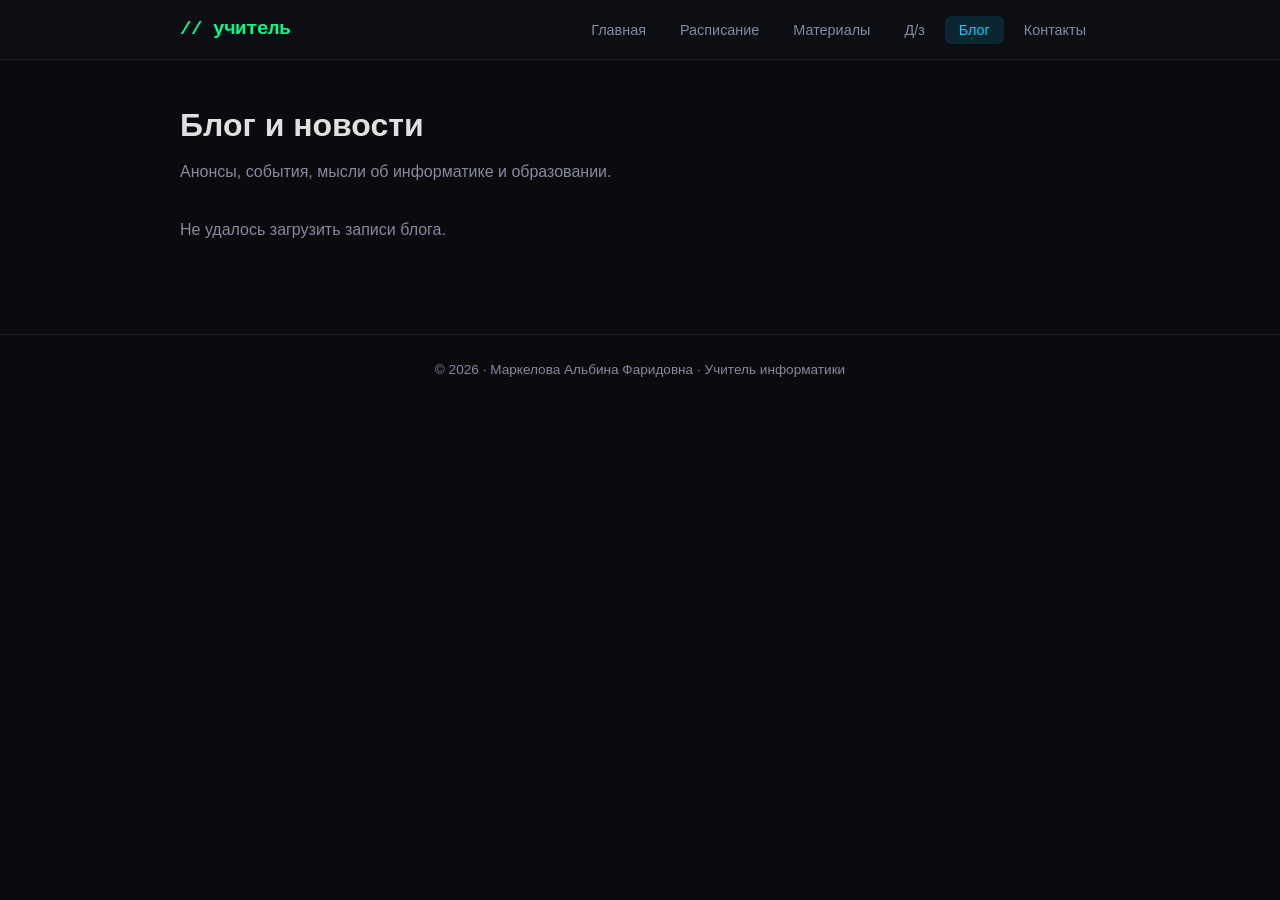
==== blog.html @ a4f2118f "Первый коммит — статический фронтенд учителя информатики" ====
<!DOCTYPE html>
<html lang="ru">
<head>
  <meta charset="UTF-8">
  <meta name="viewport" content="width=device-width, initial-scale=1.0">
  <title>Блог · Учитель информатики</title>
  <link rel="stylesheet" href="/style.css">
</head>
<body>
  <nav class="navbar">
    <div class="nav-inner">
      <span class="nav-logo">// учитель</span>
      <ul class="nav-links">
        <li><a href="/">Главная</a></li>
        <li><a href="/schedule">Расписание</a></li>
        <li><a href="/materials">Материалы</a></li>
        <li><a href="/hw">Д/з</a></li>
        <li><a href="/blog" class="active">Блог</a></li>
        <li><a href="/contacts">Контакты</a></li>
      </ul>
    </div>
  </nav>

  <main>
    <h1>Блог и новости</h1>
    <p class="page-desc">Анонсы, события, мысли об информатике и образовании.</p>

    <section id="blog-posts">
      <p class="page-desc">Загрузка...</p>
    </section>
  </main>

  <footer>
    <p>© 2026 · Маркелова Альбина Фаридовна · Учитель информатики</p>
  </footer>

  <script>
    fetch('/api/blog')
      .then(r => r.json())
      .then(data => {
        const section = document.getElementById('blog-posts');
        section.innerHTML = data.map(p => '<article class="post">' +
          '<h2>' + p.title + '</h2>' +
          '<p class="post-meta">' + p.date + '</p>' +
          '<p>' + p.excerpt + '</p>' +
          '<a href="#">Читать →</a>' +
          '</article>').join('');
      })
      .catch(() => {
        document.getElementById('blog-posts').innerHTML = '<p class="page-desc">Не удалось загрузить записи блога.</p>';
      });
  </script>
</body>
</html>
---- style.css ----
/* === Шнырь-стайл: тёмный минимализм, информатика === */

:root {
  --bg: #0a0a0f;
  --bg-card: #14141c;
  --bg-nav: #0d0d14;
  --text: #e0e0e0;
  --text-muted: #8888a0;
  --accent: #00d4ff;
  --accent2: #7c3aed;
  --green: #00ff88;
  --border: #1e1e2e;
  --radius: 10px;
}

* {
  margin: 0;
  padding: 0;
  box-sizing: border-box;
}

body {
  font-family: -apple-system, BlinkMacSystemFont, 'Segoe UI', Roboto, 'Noto Sans', sans-serif;
  background: var(--bg);
  color: var(--text);
  line-height: 1.6;
  min-height: 100vh;
}

a {
  color: var(--accent);
  text-decoration: none;
  transition: color .2s;
}
a:hover {
  color: var(--green);
}

/* === Навигация === */
.navbar {
  background: var(--bg-nav);
  border-bottom: 1px solid var(--border);
  position: sticky;
  top: 0;
  z-index: 100;
}
.nav-inner {
  max-width: 960px;
  margin: 0 auto;
  display: flex;
  align-items: center;
  justify-content: space-between;
  padding: 14px 20px;
}
.nav-logo {
  font-family: 'Courier New', monospace;
  font-weight: bold;
  font-size: 1.2rem;
  color: var(--green);
  letter-spacing: -0.5px;
}
.nav-links {
  display: flex;
  gap: 6px;
  list-style: none;
}
.nav-links a {
  padding: 6px 14px;
  border-radius: 6px;
  font-size: 0.9rem;
  color: var(--text-muted);
  transition: background .2s, color .2s;
}
.nav-links a:hover {
  background: rgba(255,255,255,.05);
  color: var(--text);
}
.nav-links a.active {
  background: rgba(0,212,255,.12);
  color: var(--accent);
}

/* === Main === */
main {
  max-width: 960px;
  margin: 0 auto;
  padding: 40px 20px 60px;
}

h1 {
  font-size: 2rem;
  font-weight: 700;
  margin-bottom: 8px;
}
h2 {
  font-size: 1.4rem;
  margin-bottom: 6px;
}
h3 {
  font-size: 1.05rem;
  margin-bottom: 4px;
}

.page-desc {
  color: var(--text-muted);
  margin-bottom: 32px;
}

/* === Герой === */
.hero {
  text-align: center;
  padding: 60px 0 40px;
}
.hero h1 {
  font-size: 2.6rem;
  margin-bottom: 6px;
}
.subtitle {
  color: var(--accent);
  font-size: 1.1rem;
  margin-bottom: 16px;
}
.desc {
  color: var(--text-muted);
  max-width: 520px;
  margin: 0 auto 28px;
}
.hero-links {
  display: flex;
  gap: 12px;
  justify-content: center;
}
.btn {
  display: inline-block;
  padding: 10px 24px;
  border-radius: 6px;
  background: var(--accent);
  color: #000;
  font-weight: 600;
  font-size: .9rem;
  transition: background .2s, transform .1s;
}
.btn:hover {
  background: var(--green);
  color: #000;
  transform: translateY(-1px);
}
.btn-outline {
  background: transparent;
  border: 1px solid var(--accent);
  color: var(--accent);
}
.btn-outline:hover {
  background: var(--accent);
  color: #000;
}

/* === Карточки на главной === */
.cards {
  display: grid;
  grid-template-columns: repeat(auto-fill, minmax(220px, 1fr));
  gap: 16px;
  margin-top: 20px;
}
.card {
  background: var(--bg-card);
  border: 1px solid var(--border);
  border-radius: var(--radius);
  padding: 22px;
  transition: border-color .2s, transform .2s;
}
.card:hover {
  border-color: var(--accent);
  transform: translateY(-3px);
}
.card h3 {
  margin-bottom: 8px;
}
.card p {
  color: var(--text-muted);
  font-size: .9rem;
  margin-bottom: 12px;
}
.card a {
  font-size: .9rem;
}

/* === Расписание === */
.schedule-grid {
  display: grid;
  grid-template-columns: repeat(auto-fill, minmax(260px, 1fr));
  gap: 14px;
}
.day-card {
  background: var(--bg-card);
  border: 1px solid var(--border);
  border-radius: var(--radius);
  padding: 18px;
}
.day-card h3 {
  color: var(--accent);
  margin-bottom: 12px;
  font-size: 1rem;
}
.day-card ul {
  list-style: none;
}
.day-card li {
  padding: 5px 0;
  font-size: .9rem;
  border-bottom: 1px solid rgba(255,255,255,.04);
}
.day-card li:last-child {
  border-bottom: none;
}
.time {
  color: var(--text-muted);
  margin-right: 10px;
  font-family: 'Courier New', monospace;
  font-size: .85rem;
}

/* === Материалы === */
.materials-list {
  display: flex;
  flex-direction: column;
  gap: 10px;
}
.material-item {
  background: var(--bg-card);
  border: 1px solid var(--border);
  border-radius: var(--radius);
  padding: 18px 22px;
  display: flex;
  align-items: center;
  justify-content: space-between;
  flex-wrap: wrap;
  gap: 8px;
}
.material-item h3 {
  margin: 0;
  min-width: 200px;
}
.material-item p {
  color: var(--text-muted);
  font-size: .85rem;
}

/* === Домашние задания === */
.hw-list {
  display: flex;
  flex-direction: column;
  gap: 10px;
}
.hw-item {
  background: var(--bg-card);
  border: 1px solid var(--border);
  border-radius: var(--radius);
  padding: 18px 22px;
}
.hw-item h3 {
  margin-bottom: 2px;
}
.hw-date {
  color: var(--accent2);
  font-size: .85rem;
  margin-bottom: 6px;
  font-family: 'Courier New', monospace;
}
.hw-item p:last-child {
  color: var(--text-muted);
  font-size: .9rem;
}

/* === Блог === */
.post {
  background: var(--bg-card);
  border: 1px solid var(--border);
  border-radius: var(--radius);
  padding: 22px;
  margin-bottom: 12px;
}
.post-meta {
  color: var(--text-muted);
  font-size: .85rem;
  margin-bottom: 8px;
}
.post p {
  color: var(--text-muted);
  font-size: .9rem;
  margin-bottom: 10px;
}

/* === Контакты === */
.contacts-grid {
  display: grid;
  grid-template-columns: repeat(auto-fill, minmax(220px, 1fr));
  gap: 14px;
  margin-top: 12px;
}
.contact-card {
  background: var(--bg-card);
  border: 1px solid var(--border);
  border-radius: var(--radius);
  padding: 22px;
}
.contact-card h3 {
  margin-bottom: 8px;
  color: var(--accent);
}
.contact-card p {
  color: var(--text-muted);
  font-size: .9rem;
}

/* === Футер === */
footer {
  text-align: center;
  padding: 24px 20px;
  border-top: 1px solid var(--border);
  color: var(--text-muted);
  font-size: .85rem;
}
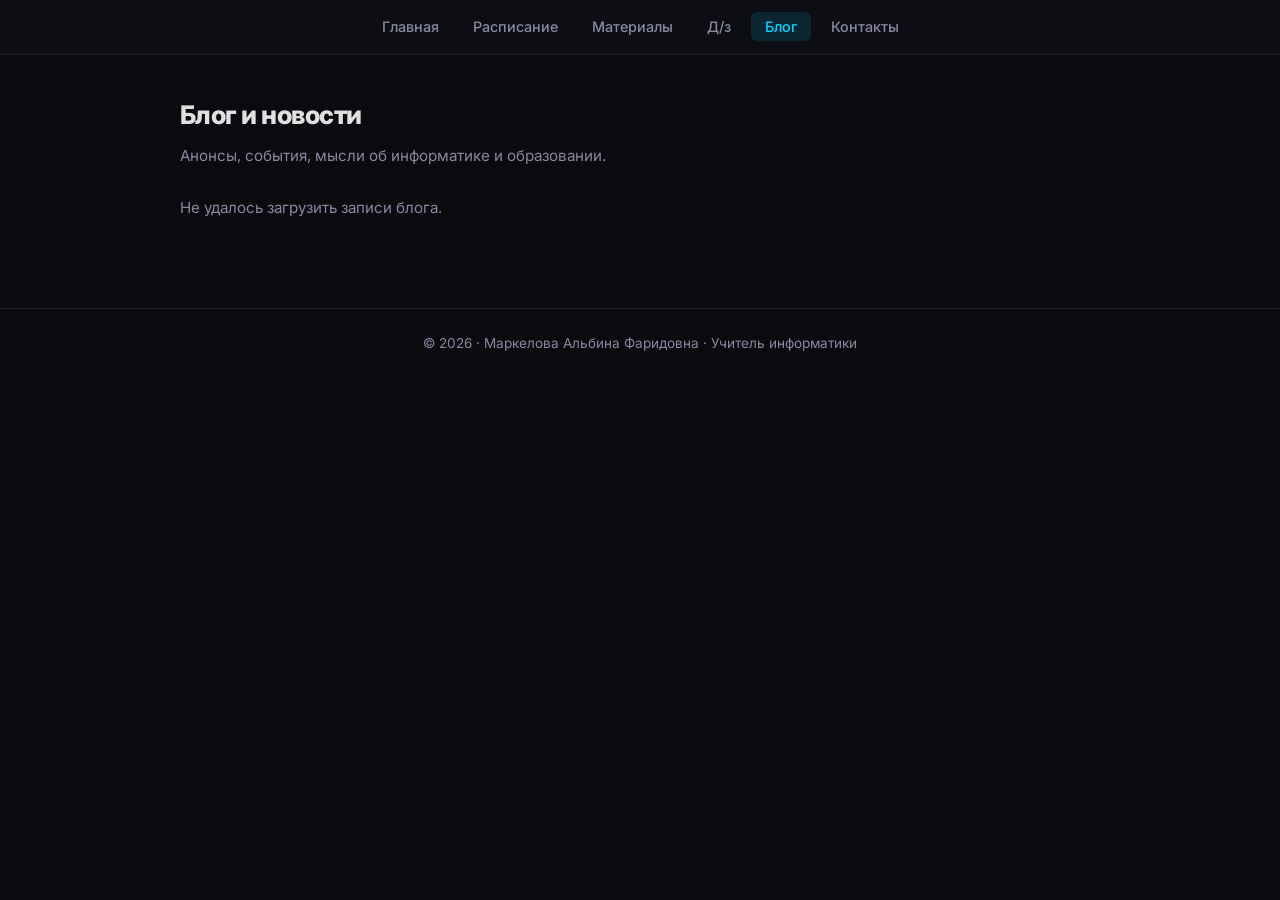
==== commit b67ef9d9: "Редизайн: убран логотип, изменён шрифт, добавлена мобильная версия" ====
--- a/blog.html
+++ b/blog.html
@@ -9,7 +9,7 @@
 <body>
   <nav class="navbar">
     <div class="nav-inner">
-      <span class="nav-logo">// учитель</span>
+      <button class="nav-toggle" aria-label="Меню">☰</button>
       <ul class="nav-links">
         <li><a href="/">Главная</a></li>
         <li><a href="/schedule">Расписание</a></li>
@@ -35,6 +35,10 @@
   </footer>
 
   <script>
+    document.querySelector('.nav-toggle')?.addEventListener('click', function() {
+      document.querySelector('.nav-links')?.classList.toggle('open');
+    });
+
     fetch('/api/blog')
       .then(r => r.json())
       .then(data => {
--- a/style.css
+++ b/style.css
@@ -1,4 +1,6 @@
-/* === Шнырь-стайл: тёмный минимализм, информатика === */
+/* === Шнырь-стайл 2.0: тёмный минимализм + мобилка === */
+
+@import url('https://fonts.googleapis.com/css2?family=Inter:wght@400;500;600;700;800&display=swap');
 
 :root {
   --bg: #0a0a0f;
@@ -20,7 +22,7 @@
 }
 
 body {
-  font-family: -apple-system, BlinkMacSystemFont, 'Segoe UI', Roboto, 'Noto Sans', sans-serif;
+  font-family: 'Inter', -apple-system, BlinkMacSystemFont, 'Segoe UI', Roboto, sans-serif;
   background: var(--bg);
   color: var(--text);
   line-height: 1.6;
@@ -49,16 +51,10 @@
   margin: 0 auto;
   display: flex;
   align-items: center;
-  justify-content: space-between;
+  justify-content: center;
   padding: 14px 20px;
 }
-.nav-logo {
-  font-family: 'Courier New', monospace;
-  font-weight: bold;
-  font-size: 1.2rem;
-  color: var(--green);
-  letter-spacing: -0.5px;
-}
+
 .nav-links {
   display: flex;
   gap: 6px;
@@ -68,6 +64,7 @@
   padding: 6px 14px;
   border-radius: 6px;
   font-size: 0.9rem;
+  font-weight: 500;
   color: var(--text-muted);
   transition: background .2s, color .2s;
 }
@@ -78,6 +75,19 @@
 .nav-links a.active {
   background: rgba(0,212,255,.12);
   color: var(--accent);
+}
+
+/* Гамбургер */
+.nav-toggle {
+  display: none;
+  background: none;
+  border: 1px solid var(--border);
+  border-radius: 6px;
+  padding: 8px 10px;
+  cursor: pointer;
+  color: var(--text-muted);
+  font-size: 1.3rem;
+  line-height: 1;
 }
 
 /* === Main === */
@@ -88,42 +98,50 @@
 }
 
 h1 {
-  font-size: 2rem;
+  font-size: 1.6rem;
+  font-weight: 800;
+  margin-bottom: 8px;
+  letter-spacing: -0.02em;
+}
+h2 {
+  font-size: 1.25rem;
   font-weight: 700;
-  margin-bottom: 8px;
-}
-h2 {
-  font-size: 1.4rem;
   margin-bottom: 6px;
 }
 h3 {
-  font-size: 1.05rem;
+  font-size: 1rem;
+  font-weight: 600;
   margin-bottom: 4px;
 }
 
 .page-desc {
   color: var(--text-muted);
-  margin-bottom: 32px;
+  margin-bottom: 28px;
+  font-size: 0.95rem;
 }
 
 /* === Герой === */
 .hero {
   text-align: center;
-  padding: 60px 0 40px;
+  padding: 50px 0 36px;
 }
 .hero h1 {
-  font-size: 2.6rem;
-  margin-bottom: 6px;
+  font-size: 2rem;
+  font-weight: 800;
+  letter-spacing: -0.03em;
+  margin-bottom: 4px;
 }
 .subtitle {
   color: var(--accent);
-  font-size: 1.1rem;
-  margin-bottom: 16px;
+  font-size: 1rem;
+  font-weight: 500;
+  margin-bottom: 14px;
 }
 .desc {
   color: var(--text-muted);
   max-width: 520px;
-  margin: 0 auto 28px;
+  margin: 0 auto 24px;
+  font-size: 0.95rem;
 }
 .hero-links {
   display: flex;
@@ -160,7 +178,7 @@
   display: grid;
   grid-template-columns: repeat(auto-fill, minmax(220px, 1fr));
   gap: 16px;
-  margin-top: 20px;
+  margin-top: 16px;
 }
 .card {
   background: var(--bg-card);
@@ -216,7 +234,7 @@
 .time {
   color: var(--text-muted);
   margin-right: 10px;
-  font-family: 'Courier New', monospace;
+  font-family: 'Inter', 'Courier New', monospace;
   font-size: .85rem;
 }
 
@@ -265,7 +283,7 @@
   color: var(--accent2);
   font-size: .85rem;
   margin-bottom: 6px;
-  font-family: 'Courier New', monospace;
+  font-family: 'Inter', 'Courier New', monospace;
 }
 .hw-item p:last-child {
   color: var(--text-muted);
@@ -321,3 +339,93 @@
   color: var(--text-muted);
   font-size: .85rem;
 }
+
+/* === Мобильная версия === */
+@media (max-width: 768px) {
+  .nav-inner {
+    justify-content: space-between;
+  }
+
+  .nav-toggle {
+    display: block;
+  }
+
+  .nav-links {
+    display: none;
+    flex-direction: column;
+    position: absolute;
+    top: 100%;
+    left: 0;
+    right: 0;
+    background: var(--bg-nav);
+    border-bottom: 1px solid var(--border);
+    padding: 10px;
+    gap: 4px;
+  }
+
+  .nav-links.open {
+    display: flex;
+  }
+
+  .nav-links a {
+    padding: 10px 14px;
+    font-size: 1rem;
+  }
+
+  main {
+    padding: 24px 16px 40px;
+  }
+
+  h1 {
+    font-size: 1.3rem;
+  }
+
+  .hero {
+    padding: 32px 0 24px;
+  }
+  .hero h1 {
+    font-size: 1.5rem;
+  }
+  .subtitle {
+    font-size: 0.9rem;
+  }
+  .desc {
+    font-size: 0.9rem;
+  }
+
+  .hero-links {
+    flex-direction: column;
+    align-items: center;
+    gap: 8px;
+  }
+  .hero-links .btn {
+    width: 100%;
+    max-width: 260px;
+    text-align: center;
+  }
+
+  .cards {
+    grid-template-columns: 1fr;
+  }
+
+  .schedule-grid {
+    grid-template-columns: 1fr;
+  }
+
+  .material-item {
+    flex-direction: column;
+    align-items: flex-start;
+  }
+  .material-item h3 {
+    min-width: auto;
+  }
+
+  .contacts-grid {
+    grid-template-columns: 1fr;
+  }
+
+  footer {
+    font-size: 0.8rem;
+    padding: 18px 16px;
+  }
+}
